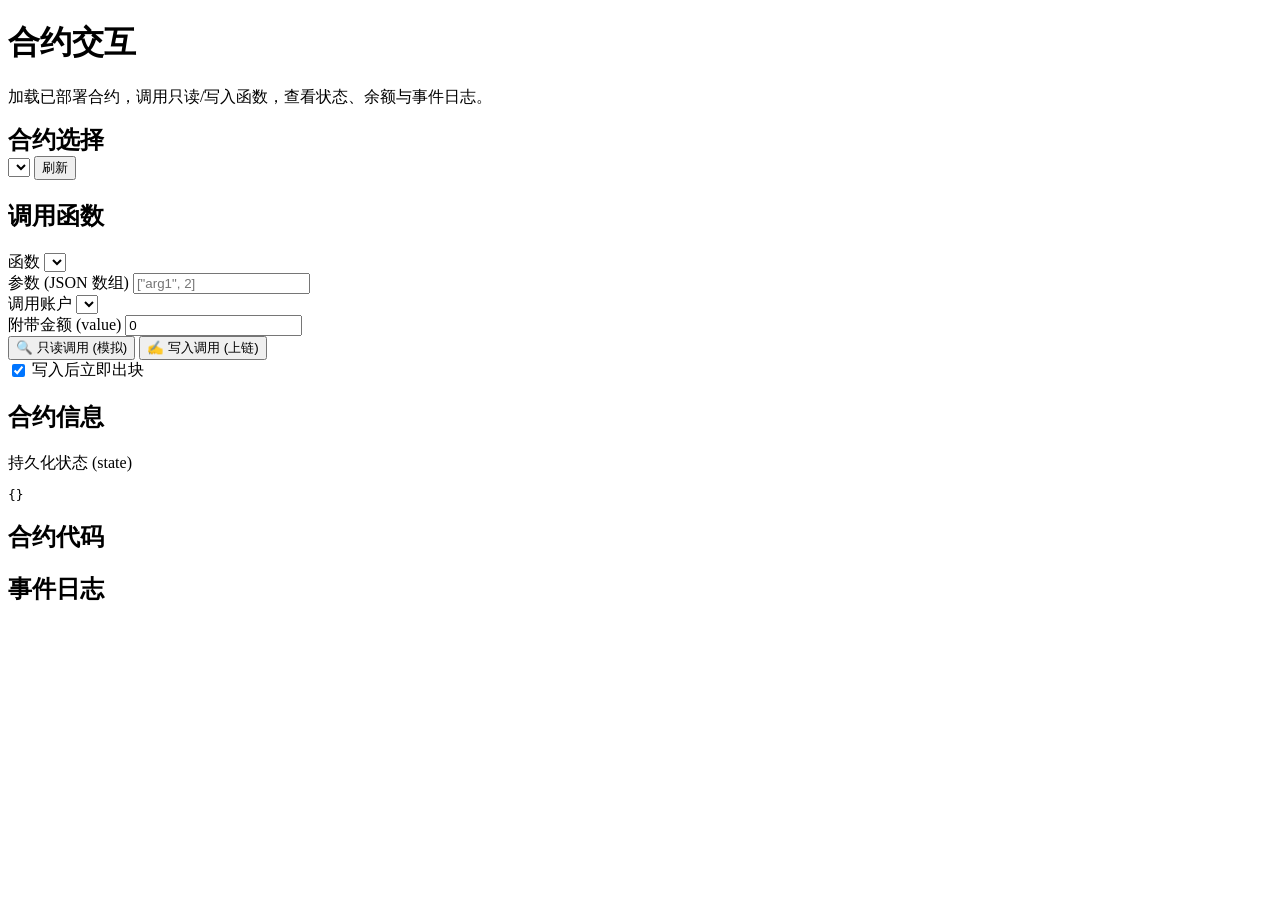
==== frontend/interact.html @ 8d8248bb "Initial commit" ====
<!DOCTYPE html>
<html lang="zh-CN">
<head>
<meta charset="UTF-8">
<meta name="viewport" content="width=device-width, initial-scale=1.0">
<title>合约交互 · LightChain</title>
<link rel="stylesheet" href="/static/css/style.css">
</head>
<body>
<div class="layout">
  <aside id="sidebar"></aside>
  <div class="main">
    <header id="topbar"></header>
    <main class="content">
      <div class="page-head">
        <h1>合约交互</h1>
        <p>加载已部署合约，调用只读/写入函数，查看状态、余额与事件日志。</p>
      </div>

      <div class="card">
        <div class="flex">
          <h2 style="margin:0;">合约选择</h2>
          <select id="contractSelect" style="max-width:340px;" onchange="selectContract(this.value)"></select>
          <button class="btn ghost sm" onclick="refreshContracts()">刷新</button>
          <div class="spacer"></div>
          <span class="badge blue" id="contractBalance"></span>
        </div>
      </div>

      <div class="grid" style="grid-template-columns: 1.3fr 1fr; margin-top:16px;">
        <div class="card">
          <h2>调用函数</h2>
          <div class="row">
            <div class="field grow"><label>函数</label>
              <select id="funcSelect"></select></div>
            <div class="field grow"><label>参数 (JSON 数组)</label>
              <input id="funcArgs" class="mono" placeholder='["arg1", 2]'></div>
          </div>
          <div class="row">
            <div class="field"><label>调用账户</label>
              <select id="callFrom"></select></div>
            <div class="field"><label>附带金额 (value)</label>
              <input id="callValue" type="number" min="0" step="any" value="0"></div>
          </div>
          <div class="flex">
            <button class="btn" onclick="callRead()">🔍 只读调用 (模拟)</button>
            <button class="btn green" onclick="callWrite()">✍ 写入调用 (上链)</button>
            <label class="small muted" style="display:flex;align-items:center;gap:4px;">
              <input type="checkbox" id="autoMineChk" checked style="width:auto;"> 写入后立即出块</label>
          </div>
          <div id="callResult" style="margin-top:12px;"></div>
        </div>

        <div class="card">
          <h2>合约信息</h2>
          <dl class="kv" id="contractInfo"></dl>
          <div class="section-title">持久化状态 (state)</div>
          <pre class="code" id="storageView" style="max-height:200px;">{}</pre>
        </div>
      </div>

      <div class="grid cols-2" style="margin-top:16px;">
        <div class="card">
          <h2>合约代码</h2>
          <pre class="code" id="codeView" style="max-height:340px;"></pre>
        </div>
        <div class="card">
          <h2>事件日志 <span class="hint" id="eventHint"></span></h2>
          <div id="eventList" style="max-height:340px; overflow:auto;"></div>
        </div>
      </div>
    </main>
  </div>
</div>

<script src="/static/js/api.js"></script>
<script src="/static/js/app.js"></script>
<script>
window.PAGE = "interact";
let contracts = [];
let wallets = [];
let current = null;
let currentDetail = null;

async function init() {
  await loadWallets();
  await refreshContracts();
  pollStatus(6000);
}

async function loadWallets() {
  const d = await API.get("/api/wallet/list");
  wallets = d.wallets;
  $("#callFrom").innerHTML = wallets.map((w, i) =>
    `<option value="${i}">${esc(w.label || fmt.addr(w.address, 6))}</option>`).join("");
}

async function refreshContracts() {
  const d = await API.get("/api/contract/list");
  contracts = d.contracts;
  const sel = $("#contractSelect");
  sel.innerHTML = contracts.map(c =>
    `<option value="${c.address}">${fmt.addr(c.address, 10)}</option>`).join("");
  if (!contracts.length) {
    $("#contractSelect").innerHTML = `<option value="">无已部署合约</option>`;
    current = null;
    return;
  }
  const qAddr = new URLSearchParams(location.search).get("addr");
  if (qAddr && contracts.some(c => c.address === qAddr)) sel.value = qAddr;
  selectContract(sel.value);
}

async function selectContract(addr) {
  if (!addr) return;
  current = addr;
  currentDetail = await API.get("/api/contract/" + addr);
  const c = currentDetail;
  $("#contractBalance").textContent = "余额 " + fmt.amount(c.balance) + " LC";
  $("#contractInfo").innerHTML = `
    <dt>合约地址</dt><dd class="hash">${esc(c.address)}</dd>
    <dt>创建者</dt><dd class="addr">${esc(c.creator || "—")}</dd>
    <dt>余额</dt><dd class="mono-num">${fmt.amount(c.balance)} LC</dd>
    <dt>状态键数</dt><dd>${Object.keys(c.storage || {}).length}</dd>`;
  $("#storageView").textContent = JSON.stringify(c.storage || {}, null, 2);
  $("#codeView").textContent = c.code || "";
  renderFunctions(c.code);
  renderEvents(c.events || []);
}

function renderFunctions(code) {
  const fns = [];
  const re = /^def\s+(\w+)\s*\(([^)]*)\)/gm;
  let m;
  while ((m = re.exec(code || ""))) {
    fns.push({ name: m[1], params: m[2] });
  }
  $("#funcSelect").innerHTML = fns.length
    ? fns.map(f => `<option value="${f.name}">${f.name}(${f.params})${f.name === "init" ? " [构造]" : ""}</option>`).join("")
    : `<option value="">无函数</option>`;
  if (fns.length) {
    const first = fns.find(f => f.name !== "init") || fns[0];
    $("#funcSelect").value = first.name;
  }
}

function renderEvents(events) {
  $("#eventHint").textContent = `（${events.length} 条）`;
  const box = $("#eventList");
  if (!events.length) { box.innerHTML = `<div class="empty">暂无事件</div>`; return; }
  box.innerHTML = events.slice().reverse().map(e => `
    <div style="padding:8px 10px;border:1px solid var(--border);border-radius:8px;margin-bottom:8px;">
      <div class="flex"><span class="badge purple">${esc(e.event)}</span>
        <span class="muted small">高度 #${e.height}</span>
        <span class="spacer"></span>
        <span class="muted small">${fmt.hash(e.txid, 6)}</span></div>
      <pre class="code" style="margin-top:6px;font-size:11.5px;padding:8px;">${esc(JSON.stringify(e.data, null, 2))}</pre>
    </div>`).join("");
}

function parseArgs() {
  const raw = $("#funcArgs").value.trim();
  if (!raw) return [];
  try {
    const v = JSON.parse(raw);
    return Array.isArray(v) ? v : [v];
  } catch (e) { return null; }
}

async function callRead() {
  if (!current) return toast("请先选择合约", "err");
  const fn = $("#funcSelect").value;
  const args = parseArgs();
  if (args === null) return toast("参数不是合法 JSON", "err");
  const sender = wallets.length ? wallets[Number($("#callFrom").value || 0)].address : "0x0";
  try {
    const d = await API.post(`/api/contract/${current}/call`,
      { function: fn, args, sender });
    renderCallResult(d);
  } catch (e) { toast(e.message, "err"); }
}

async function callWrite() {
  if (!current) return toast("请先选择合约", "err");
  const fn = $("#funcSelect").value;
  const args = parseArgs();
  if (args === null) return toast("参数不是合法 JSON", "err");
  const idx = Number($("#callFrom").value || 0);
  if (!wallets[idx]) return toast("请先生成钱包", "err");
  const sender = wallets[idx].address;
  const value = parseFloat($("#callValue").value || 0);
  try {
    const d = await API.post(`/api/contract/${current}/invoke`,
      { function: fn, args, sender, value, mine: $("#autoMineChk").checked });
    toast(d.ok ? "写入交易已提交: " + fmt.hash(d.txid, 8) : d.reason, d.ok ? "ok" : "err");
    if (d.ok) {
      await new Promise(r => setTimeout(r, 600));
      await selectContract(current);
      renderTopbar();
    }
  } catch (e) { toast(e.message, "err"); }
}

function renderCallResult(d) {
  const box = $("#callResult");
  if (!d.ok) {
    box.innerHTML = `<span class="badge red">✗ ${esc(d.error)}</span>`;
    return;
  }
  box.innerHTML = `
    <div class="flex"><span class="badge green">✓ 调用成功</span>
      <span class="muted small">指令 ${d.instructions}</span></div>
    <div class="kv" style="margin-top:10px;">
      <dt>返回值</dt><dd>${esc(JSON.stringify(d.return))}</dd>
      ${d.output ? `<dt>输出</dt><dd><pre class="code" style="margin:0;max-height:120px;">${esc(d.output)}</pre></dd>` : ""}
      ${(d.events || []).length ? `<dt>事件</dt><dd>${d.events.map(e => esc(e.event)).join(", ")}</dd>` : ""}
    </div>`;
}

document.addEventListener("DOMContentLoaded", init);
</script>
</body>
</html>
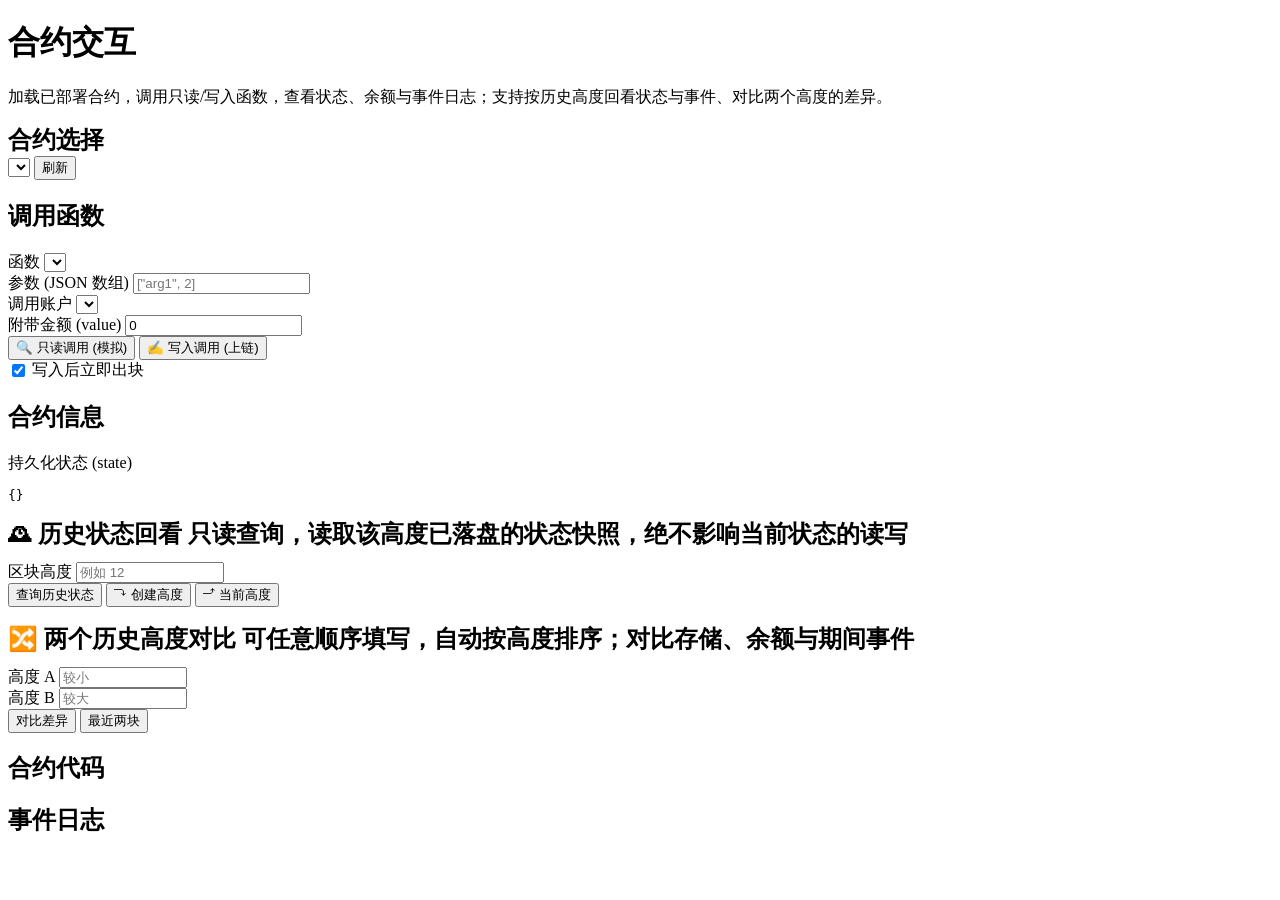
==== commit 3093b11f: "A RESULT" ====
--- a/frontend/interact.html
+++ b/frontend/interact.html
@@ -14,7 +14,7 @@
     <main class="content">
       <div class="page-head">
         <h1>合约交互</h1>
-        <p>加载已部署合约，调用只读/写入函数，查看状态、余额与事件日志。</p>
+        <p>加载已部署合约，调用只读/写入函数，查看状态、余额与事件日志；支持按历史高度回看状态与事件、对比两个高度的差异。</p>
       </div>
 
       <div class="card">
@@ -59,6 +59,52 @@
         </div>
       </div>
 
+      <!-- ================= 历史状态查询 ================= -->
+      <div class="card" style="margin-top:16px;">
+        <div class="flex">
+          <h2 style="margin:0;">🕰 历史状态回看
+            <span class="hint">只读查询，读取该高度已落盘的状态快照，绝不影响当前状态的读写</span>
+          </h2>
+          <div class="spacer"></div>
+          <span class="badge gray" id="histRange"></span>
+        </div>
+        <div class="row" style="margin-top:12px;">
+          <div class="field">
+            <label>区块高度</label>
+            <input id="histHeight" type="number" min="0" step="1" style="width:140px;"
+                   placeholder="例如 12">
+          </div>
+          <button class="btn primary" onclick="queryHistory()">查询历史状态</button>
+          <button class="btn ghost sm" onclick="useCreatedHeight()" title="跳到合约创建高度">⤵ 创建高度</button>
+          <button class="btn ghost sm" onclick="useCurrentHeight()" title="跳到当前链高度">⤴ 当前高度</button>
+          <span id="histMsg"></span>
+        </div>
+        <div id="histResult" style="margin-top:8px;"></div>
+      </div>
+
+      <!-- ================= 两高度对比 ================= -->
+      <div class="card" style="margin-top:16px;">
+        <div class="flex">
+          <h2 style="margin:0;">🔀 两个历史高度对比
+            <span class="hint">可任意顺序填写，自动按高度排序；对比存储、余额与期间事件</span>
+          </h2>
+        </div>
+        <div class="row" style="margin-top:12px;">
+          <div class="field">
+            <label>高度 A</label>
+            <input id="diffA" type="number" min="0" step="1" style="width:120px;" placeholder="较小">
+          </div>
+          <div class="field">
+            <label>高度 B</label>
+            <input id="diffB" type="number" min="0" step="1" style="width:120px;" placeholder="较大">
+          </div>
+          <button class="btn primary" onclick="queryDiff()">对比差异</button>
+          <button class="btn ghost sm" onclick="quickDiffAdjacent()">最近两块</button>
+          <span id="diffMsg"></span>
+        </div>
+        <div id="diffResult" style="margin-top:8px;"></div>
+      </div>
+
       <div class="grid cols-2" style="margin-top:16px;">
         <div class="card">
           <h2>合约代码</h2>
@@ -81,6 +127,8 @@
 let wallets = [];
 let current = null;
 let currentDetail = null;
+let chainHeight = 0;
+let createdHeight = null;
 
 async function init() {
   await loadWallets();
@@ -98,6 +146,7 @@
 async function refreshContracts() {
   const d = await API.get("/api/contract/list");
   contracts = d.contracts;
+  chainHeight = d.height || 0;
   const sel = $("#contractSelect");
   sel.innerHTML = contracts.map(c =>
     `<option value="${c.address}">${fmt.addr(c.address, 10)}</option>`).join("");
@@ -116,39 +165,123 @@
   current = addr;
   currentDetail = await API.get("/api/contract/" + addr);
   const c = currentDetail;
+  chainHeight = c.height || chainHeight;
+  createdHeight = (c.created_at === null || c.created_at === undefined) ? null : c.created_at;
   $("#contractBalance").textContent = "余额 " + fmt.amount(c.balance) + " LC";
   $("#contractInfo").innerHTML = `
     <dt>合约地址</dt><dd class="hash">${esc(c.address)}</dd>
     <dt>创建者</dt><dd class="addr">${esc(c.creator || "—")}</dd>
-    <dt>余额</dt><dd class="mono-num">${fmt.amount(c.balance)} LC</dd>
+    <dt>创建高度</dt><dd class="mono-num">${createdHeight === null ? "—" : "#" + createdHeight}</dd>
+    <dt>当前链高度</dt><dd class="mono-num">#${chainHeight}</dd>
+    <dt>当前余额</dt><dd class="mono-num">${fmt.amount(c.balance)} LC</dd>
     <dt>状态键数</dt><dd>${Object.keys(c.storage || {}).length}</dd>`;
   $("#storageView").textContent = JSON.stringify(c.storage || {}, null, 2);
   $("#codeView").textContent = c.code || "";
   renderFunctions(c.code);
   renderEvents(c.events || []);
-}
-
-function renderFunctions(code) {
-  const fns = [];
-  const re = /^def\s+(\w+)\s*\(([^)]*)\)/gm;
-  let m;
-  while ((m = re.exec(code || ""))) {
-    fns.push({ name: m[1], params: m[2] });
-  }
-  $("#funcSelect").innerHTML = fns.length
-    ? fns.map(f => `<option value="${f.name}">${f.name}(${f.params})${f.name === "init" ? " [构造]" : ""}</option>`).join("")
-    : `<option value="">无函数</option>`;
-  if (fns.length) {
-    const first = fns.find(f => f.name !== "init") || fns[0];
-    $("#funcSelect").value = first.name;
-  }
-}
-
-function renderEvents(events) {
-  $("#eventHint").textContent = `（${events.length} 条）`;
-  const box = $("#eventList");
-  if (!events.length) { box.innerHTML = `<div class="empty">暂无事件</div>`; return; }
-  box.innerHTML = events.slice().reverse().map(e => `
+  resetHistoryUi();
+}
+
+function resetHistoryUi() {
+  $("#histRange").textContent = createdHeight === null
+    ? "" : `可选范围 #${createdHeight}（创建） ~ #${chainHeight}（当前）`;
+  $("#histHeight").value = "";
+  $("#diffA").value = "";
+  $("#diffB").value = "";
+  $("#histResult").innerHTML = "";
+  $("#diffResult").innerHTML = "";
+  $("#histMsg").innerHTML = "";
+  $("#diffMsg").innerHTML = "";
+}
+
+function useCreatedHeight() {
+  if (createdHeight !== null) { $("#histHeight").value = createdHeight; queryHistory(); }
+}
+function useCurrentHeight() {
+  $("#histHeight").value = chainHeight; queryHistory();
+}
+function quickDiffAdjacent() {
+  const lo = Math.max(createdHeight || 0, chainHeight - 1);
+  $("#diffA").value = lo;
+  $("#diffB").value = chainHeight;
+  queryDiff();
+}
+
+/* ---------------- 历史查询 ---------------- */
+function setInlineMsg(el, text, kind) {
+  if (!text) { el.innerHTML = ""; return; }
+  const cls = kind === "err" ? "red" : kind === "warn" ? "amber" : "green";
+  el.innerHTML = `<span class="badge ${cls}" style="vertical-align:middle;">${esc(text)}</span>`;
+}
+
+async function queryHistory() {
+  const box = $("#histResult");
+  const msg = $("#histMsg");
+  box.innerHTML = "";
+  const raw = $("#histHeight").value.trim();
+  if (raw === "") return setInlineMsg(msg, "请输入区块高度", "err");
+  const h = Number(raw);
+  if (!Number.isInteger(h)) return setInlineMsg(msg, "高度必须是整数", "err");
+  // 友好的前置提示，避免无意义请求
+  if (h < 0) return setInlineMsg(msg, "区块高度不能为负数", "err");
+  if (h > chainHeight) return setInlineMsg(msg, `高度 #${h} 高于当前高度 #${chainHeight}，无法查询未来状态`, "err");
+  if (createdHeight !== null && h < createdHeight)
+    return setInlineMsg(msg, `合约在 #${createdHeight} 才创建，#${h} 时还不存在`, "warn");
+  setInlineMsg(msg, "查询中…", null);
+  try {
+    const d = await API.get(`/api/contract/${current}/history?height=${h}`);
+    setInlineMsg(msg, "", null);
+    if (d.warning) setInlineMsg(msg, d.warning, "warn");
+    renderHistory(d);
+  } catch (e) {
+    box.innerHTML = "";
+    setInlineMsg(msg, e.message, "err");
+  }
+}
+
+function renderHistory(d) {
+  const box = $("#histResult");
+  if (d.existed === false) {
+    box.innerHTML = `<div class="empty" style="padding:24px;">
+      <div class="big">🌱</div>
+      高度 #${d.height} 早于合约创建高度 <b>#${d.created_at}</b>，合约当时尚未部署。
+      </div>`;
+    return;
+  }
+  const events = d.events || [];
+  box.innerHTML = `
+    <div class="grid cols-3">
+      <div class="subcard">
+        <div class="subcap">查询高度</div>
+        <div class="subval mono-num">#${d.height}</div>
+        <div class="subfoot">当前 #${d.current_height} · 创建 #${d.created_at}</div>
+      </div>
+      <div class="subcard">
+        <div class="subcap">当时余额</div>
+        <div class="subval mono-num">${fmt.amount(d.balance)} LC</div>
+        <div class="subfoot">区块 ${fmt.hash(d.block_hash, 8)}</div>
+      </div>
+      <div class="subcard">
+        <div class="subcap">截至该高度事件</div>
+        <div class="subval mono-num">${events.length} 条</div>
+        <div class="subfoot">状态键 ${Object.keys(d.storage || {}).length} 个</div>
+      </div>
+    </div>
+    <div class="grid cols-2" style="margin-top:12px;">
+      <div>
+        <div class="section-title">存储值 (height #${d.height})</div>
+        <pre class="code" style="max-height:280px;">${esc(JSON.stringify(d.storage || {}, null, 2))}</pre>
+      </div>
+      <div>
+        <div class="section-title">事件（0 ~ #${d.height}，共 ${events.length} 条）</div>
+        <div style="max-height:280px; overflow:auto;">${renderEventCards(events.slice().reverse())}</div>
+      </div>
+    </div>`;
+}
+
+function renderEventCards(events) {
+  if (!events.length) return `<div class="empty" style="padding:24px;">暂无事件</div>`;
+  return events.map(e => `
     <div style="padding:8px 10px;border:1px solid var(--border);border-radius:8px;margin-bottom:8px;">
       <div class="flex"><span class="badge purple">${esc(e.event)}</span>
         <span class="muted small">高度 #${e.height}</span>
@@ -156,6 +289,114 @@
         <span class="muted small">${fmt.hash(e.txid, 6)}</span></div>
       <pre class="code" style="margin-top:6px;font-size:11.5px;padding:8px;">${esc(JSON.stringify(e.data, null, 2))}</pre>
     </div>`).join("");
+}
+
+/* ---------------- 两高度对比 ---------------- */
+async function queryDiff() {
+  const box = $("#diffResult");
+  const msg = $("#diffMsg");
+  box.innerHTML = "";
+  const ra = $("#diffA").value.trim();
+  const rb = $("#diffB").value.trim();
+  if (ra === "" || rb === "")
+    return setInlineMsg(msg, "请填写两个高度", "err");
+  const a = Number(ra);
+  const b = Number(rb);
+  if (!Number.isInteger(a) || !Number.isInteger(b))
+    return setInlineMsg(msg, "请填写两个整数高度", "err");
+  if (a < 0 || b < 0) return setInlineMsg(msg, "区块高度不能为负数", "err");
+  const hi = Math.max(a, b);
+  if (hi > chainHeight)
+    return setInlineMsg(msg, `高度 #${hi} 高于当前高度 #${chainHeight}，无法查询未来状态`, "err");
+  const lo = Math.min(a, b);
+  if (createdHeight !== null && lo < createdHeight)
+    return setInlineMsg(msg, `合约在 #${createdHeight} 才创建，#${lo} 时还不存在`, "err");
+  setInlineMsg(msg, "对比中…", null);
+  try {
+    const d = await API.get(`/api/contract/${current}/diff?a=${a}&b=${b}`);
+    setInlineMsg(msg, "", null);
+    renderDiff(d);
+  } catch (e) {
+    box.innerHTML = "";
+    setInlineMsg(msg, e.message, "err");
+  }
+}
+
+function renderDiff(d) {
+  const sd = d.storage_diff || {};
+  const nAdd = Object.keys(sd.added || {}).length;
+  const nRem = Object.keys(sd.removed || {}).length;
+  const nChg = Object.keys(sd.changed || {}).length;
+  const nSame = (sd.unchanged_keys || []).length;
+  const evs = d.events_between || [];
+  const delta = d.balance_delta;
+  const deltaCls = delta > 0 ? "green" : delta < 0 ? "red" : "gray";
+  const deltaTxt = delta > 0 ? "+" + fmt.amount(delta) : fmt.amount(delta);
+  $("#diffResult").innerHTML = `
+    <div class="grid cols-4">
+      <div class="subcard"><div class="subcap">起点 A</div>
+        <div class="subval mono-num">#${d.a.height}</div>
+        <div class="subfoot">余额 ${fmt.amount(d.a.balance)}</div></div>
+      <div class="subcard"><div class="subcap">终点 B</div>
+        <div class="subval mono-num">#${d.b.height}</div>
+        <div class="subfoot">余额 ${fmt.amount(d.balance)}</div></div>
+      <div class="subcard"><div class="subcap">余额变化 (B−A)</div>
+        <div class="subval mono-num"><span class="badge ${deltaCls}">${deltaTxt} LC</span></div>
+        <div class="subfoot">${nSame} 个键未变</div></div>
+      <div class="subcard"><div class="subcap">存储变化</div>
+        <div class="subval mono-num">
+          <span class="badge green" title="新增">+${nAdd}</span>
+          <span class="badge red" title="删除">−${nRem}</span>
+          <span class="badge amber" title="修改">~${nChg}</span>
+        </div>
+        <div class="subfoot">期间事件 ${evs.length} 条</div></div>
+    </div>
+
+    <div class="grid cols-2" style="margin-top:12px;">
+      <div>
+        <div class="section-title">存储差异明细</div>
+        <pre class="code" style="max-height:300px;">${esc(JSON.stringify({
+          新增: sd.added || {}, 删除: sd.removed || {}, 修改: sd.changed || {},
+        }, null, 2))}</pre>
+      </div>
+      <div>
+        <div class="section-title">期间事件（#${d.a.height + 1} ~ #${d.b.height}，共 ${evs.length} 条）</div>
+        <div style="max-height:300px; overflow:auto;">${renderEventCards(evs.slice().reverse())}</div>
+      </div>
+    </div>
+
+    <details style="margin-top:10px;">
+      <summary class="hint" style="cursor:pointer;">查看两个高度的完整状态</summary>
+      <div class="grid cols-2" style="margin-top:8px;">
+        <div><div class="section-title">A @ #${d.a.height}</div>
+          <pre class="code" style="max-height:240px;">${esc(JSON.stringify(d.a.storage || {}, null, 2))}</pre></div>
+        <div><div class="section-title">B @ #${d.b.height}</div>
+          <pre class="code" style="max-height:240px;">${esc(JSON.stringify(d.b.storage || {}, null, 2))}</pre></div>
+      </div>
+    </details>`;
+}
+
+function renderFunctions(code) {
+  const fns = [];
+  const re = /^def\s+(\w+)\s*\(([^)]*)\)/gm;
+  let m;
+  while ((m = re.exec(code || ""))) {
+    fns.push({ name: m[1], params: m[2] });
+  }
+  $("#funcSelect").innerHTML = fns.length
+    ? fns.map(f => `<option value="${f.name}">${f.name}(${f.params})${f.name === "init" ? " [构造]" : ""}</option>`).join("")
+    : `<option value="">无函数</option>`;
+  if (fns.length) {
+    const first = fns.find(f => f.name !== "init") || fns[0];
+    $("#funcSelect").value = first.name;
+  }
+}
+
+function renderEvents(events) {
+  $("#eventHint").textContent = `（${events.length} 条）`;
+  const box = $("#eventList");
+  if (!events.length) { box.innerHTML = `<div class="empty">暂无事件</div>`; return; }
+  box.innerHTML = renderEventCards(events.slice().reverse());
 }
 
 function parseArgs() {
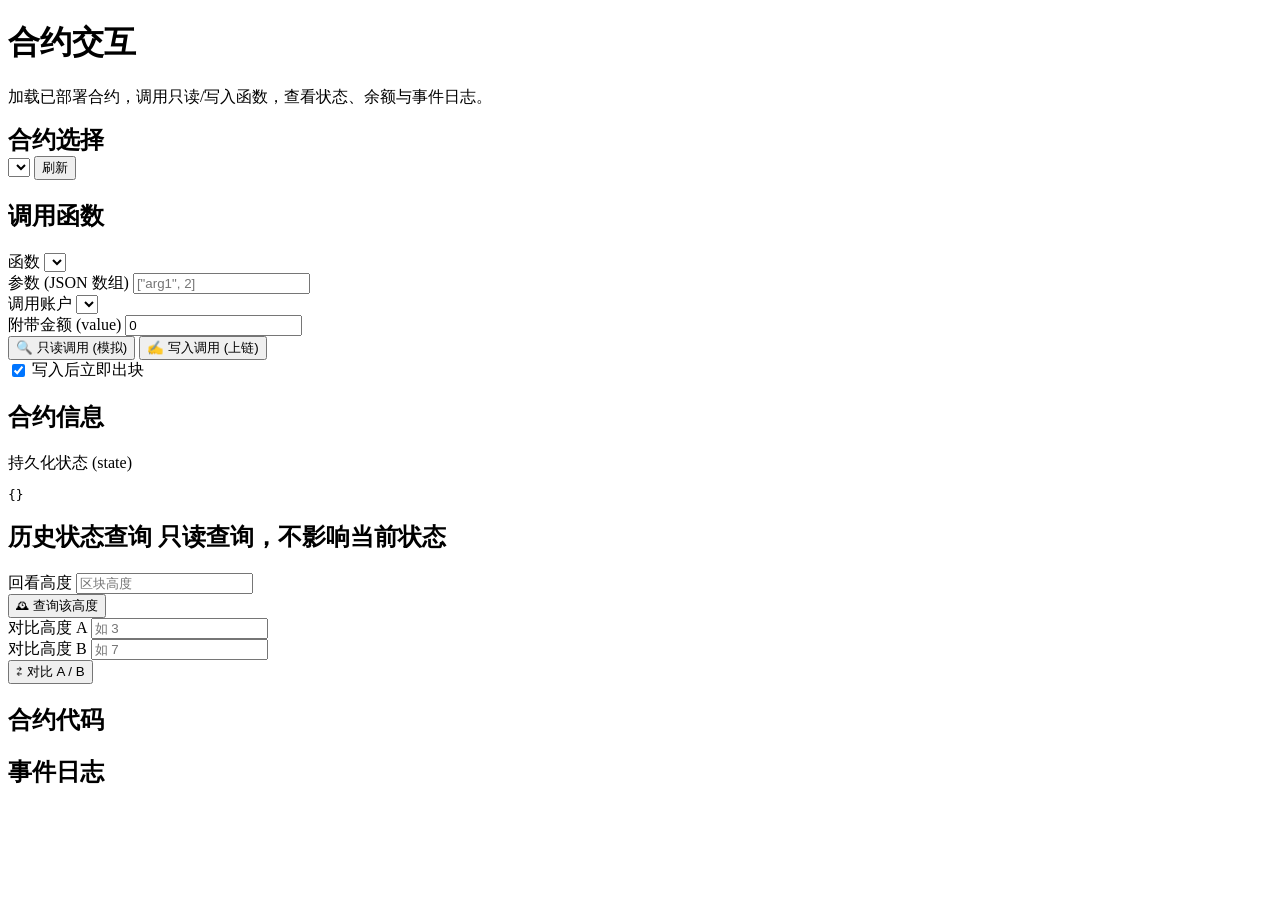
==== commit 6437b822: "B RESULT" ====
--- a/frontend/interact.html
+++ b/frontend/interact.html
@@ -14,7 +14,7 @@
     <main class="content">
       <div class="page-head">
         <h1>合约交互</h1>
-        <p>加载已部署合约，调用只读/写入函数，查看状态、余额与事件日志；支持按历史高度回看状态与事件、对比两个高度的差异。</p>
+        <p>加载已部署合约，调用只读/写入函数，查看状态、余额与事件日志。</p>
       </div>
 
       <div class="card">
@@ -59,50 +59,24 @@
         </div>
       </div>
 
-      <!-- ================= 历史状态查询 ================= -->
       <div class="card" style="margin-top:16px;">
-        <div class="flex">
-          <h2 style="margin:0;">🕰 历史状态回看
-            <span class="hint">只读查询，读取该高度已落盘的状态快照，绝不影响当前状态的读写</span>
-          </h2>
+        <h2>历史状态查询 <span class="hint" id="histRangeHint">只读查询，不影响当前状态</span></h2>
+        <div class="row">
+          <div class="field"><label>回看高度</label>
+            <input id="histHeight" type="number" min="0" step="1" placeholder="区块高度"></div>
+          <div class="field" style="justify-content:flex-end;">
+            <button class="btn" onclick="queryHistory()">🕰 查询该高度</button>
+          </div>
           <div class="spacer"></div>
-          <span class="badge gray" id="histRange"></span>
-        </div>
-        <div class="row" style="margin-top:12px;">
-          <div class="field">
-            <label>区块高度</label>
-            <input id="histHeight" type="number" min="0" step="1" style="width:140px;"
-                   placeholder="例如 12">
-          </div>
-          <button class="btn primary" onclick="queryHistory()">查询历史状态</button>
-          <button class="btn ghost sm" onclick="useCreatedHeight()" title="跳到合约创建高度">⤵ 创建高度</button>
-          <button class="btn ghost sm" onclick="useCurrentHeight()" title="跳到当前链高度">⤴ 当前高度</button>
-          <span id="histMsg"></span>
-        </div>
-        <div id="histResult" style="margin-top:8px;"></div>
-      </div>
-
-      <!-- ================= 两高度对比 ================= -->
-      <div class="card" style="margin-top:16px;">
-        <div class="flex">
-          <h2 style="margin:0;">🔀 两个历史高度对比
-            <span class="hint">可任意顺序填写，自动按高度排序；对比存储、余额与期间事件</span>
-          </h2>
-        </div>
-        <div class="row" style="margin-top:12px;">
-          <div class="field">
-            <label>高度 A</label>
-            <input id="diffA" type="number" min="0" step="1" style="width:120px;" placeholder="较小">
-          </div>
-          <div class="field">
-            <label>高度 B</label>
-            <input id="diffB" type="number" min="0" step="1" style="width:120px;" placeholder="较大">
-          </div>
-          <button class="btn primary" onclick="queryDiff()">对比差异</button>
-          <button class="btn ghost sm" onclick="quickDiffAdjacent()">最近两块</button>
-          <span id="diffMsg"></span>
-        </div>
-        <div id="diffResult" style="margin-top:8px;"></div>
+          <div class="field"><label>对比高度 A</label>
+            <input id="diffFrom" type="number" min="0" step="1" placeholder="如 3"></div>
+          <div class="field"><label>对比高度 B</label>
+            <input id="diffTo" type="number" min="0" step="1" placeholder="如 7"></div>
+          <div class="field" style="justify-content:flex-end;">
+            <button class="btn" onclick="queryDiff()">⇄ 对比 A / B</button>
+          </div>
+        </div>
+        <div id="histResult" style="margin-top:12px;"></div>
       </div>
 
       <div class="grid cols-2" style="margin-top:16px;">
@@ -127,8 +101,6 @@
 let wallets = [];
 let current = null;
 let currentDetail = null;
-let chainHeight = 0;
-let createdHeight = null;
 
 async function init() {
   await loadWallets();
@@ -146,7 +118,6 @@
 async function refreshContracts() {
   const d = await API.get("/api/contract/list");
   contracts = d.contracts;
-  chainHeight = d.height || 0;
   const sel = $("#contractSelect");
   sel.innerHTML = contracts.map(c =>
     `<option value="${c.address}">${fmt.addr(c.address, 10)}</option>`).join("");
@@ -165,238 +136,159 @@
   current = addr;
   currentDetail = await API.get("/api/contract/" + addr);
   const c = currentDetail;
-  chainHeight = c.height || chainHeight;
-  createdHeight = (c.created_at === null || c.created_at === undefined) ? null : c.created_at;
   $("#contractBalance").textContent = "余额 " + fmt.amount(c.balance) + " LC";
   $("#contractInfo").innerHTML = `
     <dt>合约地址</dt><dd class="hash">${esc(c.address)}</dd>
     <dt>创建者</dt><dd class="addr">${esc(c.creator || "—")}</dd>
-    <dt>创建高度</dt><dd class="mono-num">${createdHeight === null ? "—" : "#" + createdHeight}</dd>
-    <dt>当前链高度</dt><dd class="mono-num">#${chainHeight}</dd>
-    <dt>当前余额</dt><dd class="mono-num">${fmt.amount(c.balance)} LC</dd>
+    <dt>创建高度</dt><dd class="mono-num">${c.created_at != null ? "#" + c.created_at : "—"}</dd>
+    <dt>余额</dt><dd class="mono-num">${fmt.amount(c.balance)} LC</dd>
     <dt>状态键数</dt><dd>${Object.keys(c.storage || {}).length}</dd>`;
   $("#storageView").textContent = JSON.stringify(c.storage || {}, null, 2);
   $("#codeView").textContent = c.code || "";
   renderFunctions(c.code);
   renderEvents(c.events || []);
-  resetHistoryUi();
-}
-
-function resetHistoryUi() {
-  $("#histRange").textContent = createdHeight === null
-    ? "" : `可选范围 #${createdHeight}（创建） ~ #${chainHeight}（当前）`;
-  $("#histHeight").value = "";
-  $("#diffA").value = "";
-  $("#diffB").value = "";
+  // Guide the history picker: valid lookback range is [created, current].
+  const lo = c.created_at != null ? c.created_at : 0;
+  $("#histRangeHint").textContent =
+    `可查询范围 #${lo} ~ #${c.current_height}（只读，不影响当前状态）`;
+  $("#histHeight").placeholder = `#${lo} ~ #${c.current_height}`;
   $("#histResult").innerHTML = "";
-  $("#diffResult").innerHTML = "";
-  $("#histMsg").innerHTML = "";
-  $("#diffMsg").innerHTML = "";
-}
-
-function useCreatedHeight() {
-  if (createdHeight !== null) { $("#histHeight").value = createdHeight; queryHistory(); }
-}
-function useCurrentHeight() {
-  $("#histHeight").value = chainHeight; queryHistory();
-}
-function quickDiffAdjacent() {
-  const lo = Math.max(createdHeight || 0, chainHeight - 1);
-  $("#diffA").value = lo;
-  $("#diffB").value = chainHeight;
-  queryDiff();
-}
-
-/* ---------------- 历史查询 ---------------- */
-function setInlineMsg(el, text, kind) {
-  if (!text) { el.innerHTML = ""; return; }
-  const cls = kind === "err" ? "red" : kind === "warn" ? "amber" : "green";
-  el.innerHTML = `<span class="badge ${cls}" style="vertical-align:middle;">${esc(text)}</span>`;
-}
-
-async function queryHistory() {
-  const box = $("#histResult");
-  const msg = $("#histMsg");
-  box.innerHTML = "";
-  const raw = $("#histHeight").value.trim();
-  if (raw === "") return setInlineMsg(msg, "请输入区块高度", "err");
-  const h = Number(raw);
-  if (!Number.isInteger(h)) return setInlineMsg(msg, "高度必须是整数", "err");
-  // 友好的前置提示，避免无意义请求
-  if (h < 0) return setInlineMsg(msg, "区块高度不能为负数", "err");
-  if (h > chainHeight) return setInlineMsg(msg, `高度 #${h} 高于当前高度 #${chainHeight}，无法查询未来状态`, "err");
-  if (createdHeight !== null && h < createdHeight)
-    return setInlineMsg(msg, `合约在 #${createdHeight} 才创建，#${h} 时还不存在`, "warn");
-  setInlineMsg(msg, "查询中…", null);
-  try {
-    const d = await API.get(`/api/contract/${current}/history?height=${h}`);
-    setInlineMsg(msg, "", null);
-    if (d.warning) setInlineMsg(msg, d.warning, "warn");
-    renderHistory(d);
-  } catch (e) {
-    box.innerHTML = "";
-    setInlineMsg(msg, e.message, "err");
-  }
-}
-
-function renderHistory(d) {
-  const box = $("#histResult");
-  if (d.existed === false) {
-    box.innerHTML = `<div class="empty" style="padding:24px;">
-      <div class="big">🌱</div>
-      高度 #${d.height} 早于合约创建高度 <b>#${d.created_at}</b>，合约当时尚未部署。
-      </div>`;
-    return;
-  }
-  const events = d.events || [];
-  box.innerHTML = `
-    <div class="grid cols-3">
-      <div class="subcard">
-        <div class="subcap">查询高度</div>
-        <div class="subval mono-num">#${d.height}</div>
-        <div class="subfoot">当前 #${d.current_height} · 创建 #${d.created_at}</div>
-      </div>
-      <div class="subcard">
-        <div class="subcap">当时余额</div>
-        <div class="subval mono-num">${fmt.amount(d.balance)} LC</div>
-        <div class="subfoot">区块 ${fmt.hash(d.block_hash, 8)}</div>
-      </div>
-      <div class="subcard">
-        <div class="subcap">截至该高度事件</div>
-        <div class="subval mono-num">${events.length} 条</div>
-        <div class="subfoot">状态键 ${Object.keys(d.storage || {}).length} 个</div>
-      </div>
-    </div>
-    <div class="grid cols-2" style="margin-top:12px;">
-      <div>
-        <div class="section-title">存储值 (height #${d.height})</div>
-        <pre class="code" style="max-height:280px;">${esc(JSON.stringify(d.storage || {}, null, 2))}</pre>
-      </div>
-      <div>
-        <div class="section-title">事件（0 ~ #${d.height}，共 ${events.length} 条）</div>
-        <div style="max-height:280px; overflow:auto;">${renderEventCards(events.slice().reverse())}</div>
-      </div>
-    </div>`;
-}
-
-function renderEventCards(events) {
-  if (!events.length) return `<div class="empty" style="padding:24px;">暂无事件</div>`;
-  return events.map(e => `
+}
+
+function renderFunctions(code) {
+  const fns = [];
+  const re = /^def\s+(\w+)\s*\(([^)]*)\)/gm;
+  let m;
+  while ((m = re.exec(code || ""))) {
+    fns.push({ name: m[1], params: m[2] });
+  }
+  $("#funcSelect").innerHTML = fns.length
+    ? fns.map(f => `<option value="${f.name}">${f.name}(${f.params})${f.name === "init" ? " [构造]" : ""}</option>`).join("")
+    : `<option value="">无函数</option>`;
+  if (fns.length) {
+    const first = fns.find(f => f.name !== "init") || fns[0];
+    $("#funcSelect").value = first.name;
+  }
+}
+
+function eventCardHtml(e) {
+  return `
     <div style="padding:8px 10px;border:1px solid var(--border);border-radius:8px;margin-bottom:8px;">
       <div class="flex"><span class="badge purple">${esc(e.event)}</span>
         <span class="muted small">高度 #${e.height}</span>
         <span class="spacer"></span>
         <span class="muted small">${fmt.hash(e.txid, 6)}</span></div>
       <pre class="code" style="margin-top:6px;font-size:11.5px;padding:8px;">${esc(JSON.stringify(e.data, null, 2))}</pre>
-    </div>`).join("");
-}
-
-/* ---------------- 两高度对比 ---------------- */
-async function queryDiff() {
-  const box = $("#diffResult");
-  const msg = $("#diffMsg");
-  box.innerHTML = "";
-  const ra = $("#diffA").value.trim();
-  const rb = $("#diffB").value.trim();
-  if (ra === "" || rb === "")
-    return setInlineMsg(msg, "请填写两个高度", "err");
-  const a = Number(ra);
-  const b = Number(rb);
-  if (!Number.isInteger(a) || !Number.isInteger(b))
-    return setInlineMsg(msg, "请填写两个整数高度", "err");
-  if (a < 0 || b < 0) return setInlineMsg(msg, "区块高度不能为负数", "err");
-  const hi = Math.max(a, b);
-  if (hi > chainHeight)
-    return setInlineMsg(msg, `高度 #${hi} 高于当前高度 #${chainHeight}，无法查询未来状态`, "err");
-  const lo = Math.min(a, b);
-  if (createdHeight !== null && lo < createdHeight)
-    return setInlineMsg(msg, `合约在 #${createdHeight} 才创建，#${lo} 时还不存在`, "err");
-  setInlineMsg(msg, "对比中…", null);
-  try {
-    const d = await API.get(`/api/contract/${current}/diff?a=${a}&b=${b}`);
-    setInlineMsg(msg, "", null);
-    renderDiff(d);
-  } catch (e) {
-    box.innerHTML = "";
-    setInlineMsg(msg, e.message, "err");
-  }
-}
-
-function renderDiff(d) {
-  const sd = d.storage_diff || {};
-  const nAdd = Object.keys(sd.added || {}).length;
-  const nRem = Object.keys(sd.removed || {}).length;
-  const nChg = Object.keys(sd.changed || {}).length;
-  const nSame = (sd.unchanged_keys || []).length;
-  const evs = d.events_between || [];
-  const delta = d.balance_delta;
-  const deltaCls = delta > 0 ? "green" : delta < 0 ? "red" : "gray";
-  const deltaTxt = delta > 0 ? "+" + fmt.amount(delta) : fmt.amount(delta);
-  $("#diffResult").innerHTML = `
-    <div class="grid cols-4">
-      <div class="subcard"><div class="subcap">起点 A</div>
-        <div class="subval mono-num">#${d.a.height}</div>
-        <div class="subfoot">余额 ${fmt.amount(d.a.balance)}</div></div>
-      <div class="subcard"><div class="subcap">终点 B</div>
-        <div class="subval mono-num">#${d.b.height}</div>
-        <div class="subfoot">余额 ${fmt.amount(d.balance)}</div></div>
-      <div class="subcard"><div class="subcap">余额变化 (B−A)</div>
-        <div class="subval mono-num"><span class="badge ${deltaCls}">${deltaTxt} LC</span></div>
-        <div class="subfoot">${nSame} 个键未变</div></div>
-      <div class="subcard"><div class="subcap">存储变化</div>
-        <div class="subval mono-num">
-          <span class="badge green" title="新增">+${nAdd}</span>
-          <span class="badge red" title="删除">−${nRem}</span>
-          <span class="badge amber" title="修改">~${nChg}</span>
-        </div>
-        <div class="subfoot">期间事件 ${evs.length} 条</div></div>
-    </div>
-
-    <div class="grid cols-2" style="margin-top:12px;">
-      <div>
-        <div class="section-title">存储差异明细</div>
-        <pre class="code" style="max-height:300px;">${esc(JSON.stringify({
-          新增: sd.added || {}, 删除: sd.removed || {}, 修改: sd.changed || {},
-        }, null, 2))}</pre>
-      </div>
-      <div>
-        <div class="section-title">期间事件（#${d.a.height + 1} ~ #${d.b.height}，共 ${evs.length} 条）</div>
-        <div style="max-height:300px; overflow:auto;">${renderEventCards(evs.slice().reverse())}</div>
-      </div>
-    </div>
-
-    <details style="margin-top:10px;">
-      <summary class="hint" style="cursor:pointer;">查看两个高度的完整状态</summary>
-      <div class="grid cols-2" style="margin-top:8px;">
-        <div><div class="section-title">A @ #${d.a.height}</div>
-          <pre class="code" style="max-height:240px;">${esc(JSON.stringify(d.a.storage || {}, null, 2))}</pre></div>
-        <div><div class="section-title">B @ #${d.b.height}</div>
-          <pre class="code" style="max-height:240px;">${esc(JSON.stringify(d.b.storage || {}, null, 2))}</pre></div>
-      </div>
-    </details>`;
-}
-
-function renderFunctions(code) {
-  const fns = [];
-  const re = /^def\s+(\w+)\s*\(([^)]*)\)/gm;
-  let m;
-  while ((m = re.exec(code || ""))) {
-    fns.push({ name: m[1], params: m[2] });
-  }
-  $("#funcSelect").innerHTML = fns.length
-    ? fns.map(f => `<option value="${f.name}">${f.name}(${f.params})${f.name === "init" ? " [构造]" : ""}</option>`).join("")
-    : `<option value="">无函数</option>`;
-  if (fns.length) {
-    const first = fns.find(f => f.name !== "init") || fns[0];
-    $("#funcSelect").value = first.name;
-  }
+    </div>`;
 }
 
 function renderEvents(events) {
   $("#eventHint").textContent = `（${events.length} 条）`;
   const box = $("#eventList");
   if (!events.length) { box.innerHTML = `<div class="empty">暂无事件</div>`; return; }
-  box.innerHTML = renderEventCards(events.slice().reverse());
+  box.innerHTML = events.slice().reverse().map(eventCardHtml).join("");
+}
+
+/* ---------- 历史状态查询 / 对比 ---------- */
+function histError(msg) {
+  $("#histResult").innerHTML = `<span class="badge red">✗ ${esc(msg)}</span>`;
+}
+
+// Client-side range check for instant feedback; the server re-validates.
+function checkHeight(h) {
+  if (currentDetail) {
+    if (h > currentDetail.current_height)
+      return `高度 #${h} 超出当前链高 #${currentDetail.current_height}`;
+    if (currentDetail.created_at != null && h < currentDetail.created_at)
+      return `高度 #${h} 早于合约创建高度 #${currentDetail.created_at}`;
+  }
+  return null;
+}
+
+async function queryHistory() {
+  if (!current) return toast("请先选择合约", "err");
+  const h = parseInt($("#histHeight").value, 10);
+  if (isNaN(h) || h < 0) return histError("请输入有效的区块高度");
+  const bad = checkHeight(h);
+  if (bad) return histError(bad);
+  try {
+    const d = await API.get(`/api/contract/${current}/history?height=${h}`);
+    renderHistory(d);
+  } catch (e) { histError(e.message); }
+}
+
+async function queryDiff() {
+  if (!current) return toast("请先选择合约", "err");
+  const a = parseInt($("#diffFrom").value, 10);
+  const b = parseInt($("#diffTo").value, 10);
+  if (isNaN(a) || isNaN(b) || a < 0 || b < 0)
+    return histError("请输入两个有效的对比高度");
+  const bad = checkHeight(a) || checkHeight(b);
+  if (bad) return histError(bad);
+  try {
+    const d = await API.get(`/api/contract/${current}/history/diff?from=${a}&to=${b}`);
+    renderDiff(d);
+  } catch (e) { histError(e.message); }
+}
+
+function renderHistory(d) {
+  const evts = (d.events || []).slice().reverse().map(eventCardHtml).join("");
+  $("#histResult").innerHTML = `
+    <div class="flex">
+      <span class="badge blue">高度 #${d.height}</span>
+      <span class="badge gray">余额 ${fmt.amount(d.balance)} LC</span>
+      <span class="badge gray">状态键 ${Object.keys(d.storage || {}).length} 个</span>
+      <span class="badge gray">截至该高度事件 ${d.event_count} 条</span>
+    </div>
+    <div class="grid cols-2" style="margin-top:10px;">
+      <div>
+        <div class="section-title">高度 #${d.height} 的存储</div>
+        <pre class="code" style="max-height:220px;">${esc(JSON.stringify(d.storage || {}, null, 2))}</pre>
+      </div>
+      <div>
+        <div class="section-title">截至高度 #${d.height} 的事件</div>
+        <div style="max-height:220px;overflow:auto;">${evts || '<div class="empty">该高度之前无事件</div>'}</div>
+      </div>
+    </div>`;
+}
+
+function renderDiff(d) {
+  const diff = d.diff || { added: {}, removed: {}, changed: {} };
+  const rows = [];
+  for (const [k, v] of Object.entries(diff.changed))
+    rows.push(`<tr><td class="mono">${esc(k)}</td>
+      <td><span class="badge amber">修改</span></td>
+      <td class="mono">${esc(JSON.stringify(v.from))}</td>
+      <td class="mono">${esc(JSON.stringify(v.to))}</td></tr>`);
+  for (const [k, v] of Object.entries(diff.added))
+    rows.push(`<tr><td class="mono">${esc(k)}</td>
+      <td><span class="badge green">新增</span></td>
+      <td class="mono muted">—</td>
+      <td class="mono">${esc(JSON.stringify(v))}</td></tr>`);
+  for (const [k, v] of Object.entries(diff.removed))
+    rows.push(`<tr><td class="mono">${esc(k)}</td>
+      <td><span class="badge red">删除</span></td>
+      <td class="mono">${esc(JSON.stringify(v))}</td>
+      <td class="mono muted">—</td></tr>`);
+  const delta = d.balance_delta;
+  const deltaCls = delta > 0 ? "green" : (delta < 0 ? "red" : "gray");
+  const deltaTxt = (delta > 0 ? "+" : "") + fmt.amount(delta);
+  const evts = (d.events || []).slice().reverse().map(eventCardHtml).join("");
+  $("#histResult").innerHTML = `
+    <div class="flex">
+      <span class="badge blue">#${d.from} → #${d.to}</span>
+      <span class="badge gray">余额 ${fmt.amount(d.balance_from)} → ${fmt.amount(d.balance_to)} LC</span>
+      <span class="badge ${deltaCls}">Δ ${deltaTxt} LC</span>
+      <span class="badge gray">变更 ${rows.length} 键 · 未变 ${diff.unchanged || 0} 键</span>
+    </div>
+    <div class="table-wrap" style="margin-top:10px;">
+      <table>
+        <thead><tr><th>状态键</th><th>变化</th><th>高度 #${d.from}</th><th>高度 #${d.to}</th></tr></thead>
+        <tbody>${rows.join("") || '<tr><td colspan="4" class="empty">两个高度之间存储无变化</td></tr>'}</tbody>
+      </table>
+    </div>
+    <div class="section-title" style="margin-top:10px;">高度 (#${d.from}, #${d.to}] 之间产生的事件（${d.event_count} 条）</div>
+    <div style="max-height:220px;overflow:auto;">${evts || '<div class="empty">该区间无事件</div>'}</div>`;
 }
 
 function parseArgs() {
